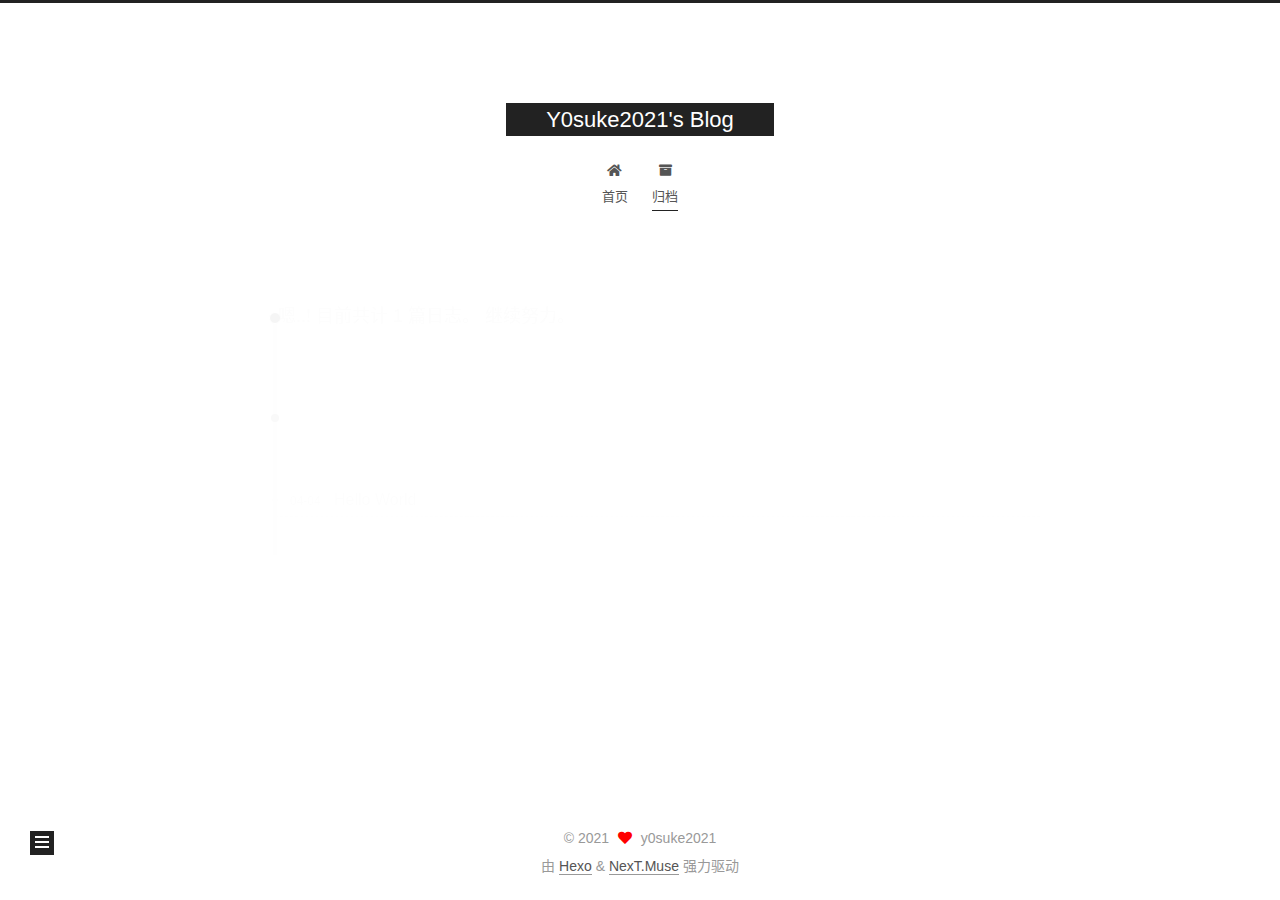
==== archives/2021/index.html @ 63772a24 "Site updated: 2021-04-04 18:44:13" ====
<!DOCTYPE html>
<html lang="zh-CN">
<head>
  <meta charset="UTF-8">
<meta name="viewport" content="width=device-width, initial-scale=1, maximum-scale=2">
<meta name="theme-color" content="#222">
<meta name="generator" content="Hexo 5.4.0">
  <link rel="apple-touch-icon" sizes="180x180" href="/images/apple-touch-icon-next.png">
  <link rel="icon" type="image/png" sizes="32x32" href="/images/favicon-32x32-next.png">
  <link rel="icon" type="image/png" sizes="16x16" href="/images/favicon-16x16-next.png">
  <link rel="mask-icon" href="/images/logo.svg" color="#222">

<link rel="stylesheet" href="/css/main.css">


<link rel="stylesheet" href="/lib/font-awesome/css/all.min.css">

<script id="hexo-configurations">
    var NexT = window.NexT || {};
    var CONFIG = {"hostname":"example.com","root":"/","scheme":"Muse","version":"7.8.0","exturl":false,"sidebar":{"position":"left","display":"post","padding":18,"offset":12,"onmobile":false},"copycode":{"enable":false,"show_result":false,"style":null},"back2top":{"enable":true,"sidebar":false,"scrollpercent":false},"bookmark":{"enable":false,"color":"#222","save":"auto"},"fancybox":false,"mediumzoom":false,"lazyload":false,"pangu":false,"comments":{"style":"tabs","active":null,"storage":true,"lazyload":false,"nav":null},"algolia":{"hits":{"per_page":10},"labels":{"input_placeholder":"Search for Posts","hits_empty":"We didn't find any results for the search: ${query}","hits_stats":"${hits} results found in ${time} ms"}},"localsearch":{"enable":false,"trigger":"auto","top_n_per_article":1,"unescape":false,"preload":false},"motion":{"enable":true,"async":false,"transition":{"post_block":"fadeIn","post_header":"slideDownIn","post_body":"slideDownIn","coll_header":"slideLeftIn","sidebar":"slideUpIn"}}};
  </script>

  <meta property="og:type" content="website">
<meta property="og:title" content="Y0suke2021&#39;s Blog">
<meta property="og:url" content="http://example.com/archives/2021/index.html">
<meta property="og:site_name" content="Y0suke2021&#39;s Blog">
<meta property="og:locale" content="zh_CN">
<meta property="article:author" content="y0suke2021">
<meta name="twitter:card" content="summary">

<link rel="canonical" href="http://example.com/archives/2021/">


<script id="page-configurations">
  // https://hexo.io/docs/variables.html
  CONFIG.page = {
    sidebar: "",
    isHome : false,
    isPost : false,
    lang   : 'zh-CN'
  };
</script>

  <title>归档 | Y0suke2021's Blog</title>
  






  <noscript>
  <style>
  .use-motion .brand,
  .use-motion .menu-item,
  .sidebar-inner,
  .use-motion .post-block,
  .use-motion .pagination,
  .use-motion .comments,
  .use-motion .post-header,
  .use-motion .post-body,
  .use-motion .collection-header { opacity: initial; }

  .use-motion .site-title,
  .use-motion .site-subtitle {
    opacity: initial;
    top: initial;
  }

  .use-motion .logo-line-before i { left: initial; }
  .use-motion .logo-line-after i { right: initial; }
  </style>
</noscript>

</head>

<body itemscope itemtype="http://schema.org/WebPage">
  <div class="container use-motion">
    <div class="headband"></div>

    <header class="header" itemscope itemtype="http://schema.org/WPHeader">
      <div class="header-inner"><div class="site-brand-container">
  <div class="site-nav-toggle">
    <div class="toggle" aria-label="切换导航栏">
      <span class="toggle-line toggle-line-first"></span>
      <span class="toggle-line toggle-line-middle"></span>
      <span class="toggle-line toggle-line-last"></span>
    </div>
  </div>

  <div class="site-meta">

    <a href="/" class="brand" rel="start">
      <span class="logo-line-before"><i></i></span>
      <h1 class="site-title">Y0suke2021's Blog</h1>
      <span class="logo-line-after"><i></i></span>
    </a>
  </div>

  <div class="site-nav-right">
    <div class="toggle popup-trigger">
    </div>
  </div>
</div>




<nav class="site-nav">
  <ul id="menu" class="main-menu menu">
        <li class="menu-item menu-item-home">

    <a href="/" rel="section"><i class="fa fa-home fa-fw"></i>首页</a>

  </li>
        <li class="menu-item menu-item-archives">

    <a href="/archives/" rel="section"><i class="fa fa-archive fa-fw"></i>归档</a>

  </li>
  </ul>
</nav>




</div>
    </header>

    
  <div class="back-to-top">
    <i class="fa fa-arrow-up"></i>
    <span>0%</span>
  </div>


    <main class="main">
      <div class="main-inner">
        <div class="content-wrap">
          

          <div class="content archive">
            

  
  
  
  <div class="post-block">
    <div class="posts-collapse">
      <div class="collection-title">
        <span class="collection-header">嗯..! 目前共计 1 篇日志。 继续努力。</span>
      </div>

      
    <div class="collection-year">
      <span class="collection-header">2021</span>
    </div>

  <article itemscope itemtype="http://schema.org/Article">
    <header class="post-header">

      <div class="post-meta">
        <time itemprop="dateCreated"
              datetime="2021-04-04T18:39:15+08:00"
              content="2021-04-04">
          04-04
        </time>
      </div>

      <div class="post-title">
          <a class="post-title-link" href="/2021/04/04/hello-world/" itemprop="url">
            <span itemprop="name">Hello World</span>
          </a>
      </div>

    </header>
  </article>


    </div>
  </div>
  
  
  

  



          </div>
          

<script>
  window.addEventListener('tabs:register', () => {
    let { activeClass } = CONFIG.comments;
    if (CONFIG.comments.storage) {
      activeClass = localStorage.getItem('comments_active') || activeClass;
    }
    if (activeClass) {
      let activeTab = document.querySelector(`a[href="#comment-${activeClass}"]`);
      if (activeTab) {
        activeTab.click();
      }
    }
  });
  if (CONFIG.comments.storage) {
    window.addEventListener('tabs:click', event => {
      if (!event.target.matches('.tabs-comment .tab-content .tab-pane')) return;
      let commentClass = event.target.classList[1];
      localStorage.setItem('comments_active', commentClass);
    });
  }
</script>

        </div>
          
  
  <div class="toggle sidebar-toggle">
    <span class="toggle-line toggle-line-first"></span>
    <span class="toggle-line toggle-line-middle"></span>
    <span class="toggle-line toggle-line-last"></span>
  </div>

  <aside class="sidebar">
    <div class="sidebar-inner">

      <ul class="sidebar-nav motion-element">
        <li class="sidebar-nav-toc">
          文章目录
        </li>
        <li class="sidebar-nav-overview">
          站点概览
        </li>
      </ul>

      <!--noindex-->
      <div class="post-toc-wrap sidebar-panel">
      </div>
      <!--/noindex-->

      <div class="site-overview-wrap sidebar-panel">
        <div class="site-author motion-element" itemprop="author" itemscope itemtype="http://schema.org/Person">
  <p class="site-author-name" itemprop="name">y0suke2021</p>
  <div class="site-description" itemprop="description"></div>
</div>
<div class="site-state-wrap motion-element">
  <nav class="site-state">
      <div class="site-state-item site-state-posts">
          <a href="/archives/">
        
          <span class="site-state-item-count">1</span>
          <span class="site-state-item-name">日志</span>
        </a>
      </div>
  </nav>
</div>



      </div>

    </div>
  </aside>
  <div id="sidebar-dimmer"></div>


      </div>
    </main>

    <footer class="footer">
      <div class="footer-inner">
        

        

<div class="copyright">
  
  &copy; 
  <span itemprop="copyrightYear">2021</span>
  <span class="with-love">
    <i class="fa fa-heart"></i>
  </span>
  <span class="author" itemprop="copyrightHolder">y0suke2021</span>
</div>
  <div class="powered-by">由 <a href="https://hexo.io/" class="theme-link" rel="noopener" target="_blank">Hexo</a> & <a href="https://muse.theme-next.org/" class="theme-link" rel="noopener" target="_blank">NexT.Muse</a> 强力驱动
  </div>

        








      </div>
    </footer>
  </div>

  
  <script src="/lib/anime.min.js"></script>
  <script src="/lib/velocity/velocity.min.js"></script>
  <script src="/lib/velocity/velocity.ui.min.js"></script>

<script src="/js/utils.js"></script>

<script src="/js/motion.js"></script>


<script src="/js/schemes/muse.js"></script>


<script src="/js/next-boot.js"></script>




  















  

  

</body>
</html>
---- css/main.css ----
:root {
  --body-bg-color: #fff;
  --content-bg-color: #fff;
  --card-bg-color: #f5f5f5;
  --text-color: #555;
  --blockquote-color: #666;
  --link-color: #555;
  --link-hover-color: #222;
  --brand-color: #fff;
  --brand-hover-color: #fff;
  --table-row-odd-bg-color: #f9f9f9;
  --table-row-hover-bg-color: #f5f5f5;
  --menu-item-bg-color: #f5f5f5;
  --btn-default-bg: #222;
  --btn-default-color: #fff;
  --btn-default-border-color: #222;
  --btn-default-hover-bg: #fff;
  --btn-default-hover-color: #222;
  --btn-default-hover-border-color: #222;
}
html {
  line-height: 1.15; /* 1 */
  -webkit-text-size-adjust: 100%; /* 2 */
}
body {
  margin: 0;
}
main {
  display: block;
}
h1 {
  font-size: 2em;
  margin: 0.67em 0;
}
hr {
  box-sizing: content-box; /* 1 */
  height: 0; /* 1 */
  overflow: visible; /* 2 */
}
pre {
  font-family: monospace, monospace; /* 1 */
  font-size: 1em; /* 2 */
}
a {
  background: transparent;
}
abbr[title] {
  border-bottom: none; /* 1 */
  text-decoration: underline; /* 2 */
  text-decoration: underline dotted; /* 2 */
}
b,
strong {
  font-weight: bolder;
}
code,
kbd,
samp {
  font-family: monospace, monospace; /* 1 */
  font-size: 1em; /* 2 */
}
small {
  font-size: 80%;
}
sub,
sup {
  font-size: 75%;
  line-height: 0;
  position: relative;
  vertical-align: baseline;
}
sub {
  bottom: -0.25em;
}
sup {
  top: -0.5em;
}
img {
  border-style: none;
}
button,
input,
optgroup,
select,
textarea {
  font-family: inherit; /* 1 */
  font-size: 100%; /* 1 */
  line-height: 1.15; /* 1 */
  margin: 0; /* 2 */
}
button,
input {
/* 1 */
  overflow: visible;
}
button,
select {
/* 1 */
  text-transform: none;
}
button,
[type='button'],
[type='reset'],
[type='submit'] {
  -webkit-appearance: button;
}
button::-moz-focus-inner,
[type='button']::-moz-focus-inner,
[type='reset']::-moz-focus-inner,
[type='submit']::-moz-focus-inner {
  border-style: none;
  padding: 0;
}
button:-moz-focusring,
[type='button']:-moz-focusring,
[type='reset']:-moz-focusring,
[type='submit']:-moz-focusring {
  outline: 1px dotted ButtonText;
}
fieldset {
  padding: 0.35em 0.75em 0.625em;
}
legend {
  box-sizing: border-box; /* 1 */
  color: inherit; /* 2 */
  display: table; /* 1 */
  max-width: 100%; /* 1 */
  padding: 0; /* 3 */
  white-space: normal; /* 1 */
}
progress {
  vertical-align: baseline;
}
textarea {
  overflow: auto;
}
[type='checkbox'],
[type='radio'] {
  box-sizing: border-box; /* 1 */
  padding: 0; /* 2 */
}
[type='number']::-webkit-inner-spin-button,
[type='number']::-webkit-outer-spin-button {
  height: auto;
}
[type='search'] {
  outline-offset: -2px; /* 2 */
  -webkit-appearance: textfield; /* 1 */
}
[type='search']::-webkit-search-decoration {
  -webkit-appearance: none;
}
::-webkit-file-upload-button {
  font: inherit; /* 2 */
  -webkit-appearance: button; /* 1 */
}
details {
  display: block;
}
summary {
  display: list-item;
}
template {
  display: none;
}
[hidden] {
  display: none;
}
::selection {
  background: #262a30;
  color: #eee;
}
html,
body {
  height: 100%;
}
body {
  background: var(--body-bg-color);
  color: var(--text-color);
  font-family: 'Lato', "PingFang SC", "Microsoft YaHei", sans-serif;
  font-size: 1em;
  line-height: 2;
}
@media (max-width: 991px) {
  body {
    padding-left: 0 !important;
    padding-right: 0 !important;
  }
}
h1,
h2,
h3,
h4,
h5,
h6 {
  font-family: 'Lato', "PingFang SC", "Microsoft YaHei", sans-serif;
  font-weight: bold;
  line-height: 1.5;
  margin: 20px 0 15px;
}
h1 {
  font-size: 1.5em;
}
h2 {
  font-size: 1.375em;
}
h3 {
  font-size: 1.25em;
}
h4 {
  font-size: 1.125em;
}
h5 {
  font-size: 1em;
}
h6 {
  font-size: 0.875em;
}
p {
  margin: 0 0 20px 0;
}
a,
span.exturl {
  border-bottom: 1px solid #999;
  color: var(--link-color);
  outline: 0;
  text-decoration: none;
  overflow-wrap: break-word;
  word-wrap: break-word;
  cursor: pointer;
}
a:hover,
span.exturl:hover {
  border-bottom-color: var(--link-hover-color);
  color: var(--link-hover-color);
}
iframe,
img,
video {
  display: block;
  margin-left: auto;
  margin-right: auto;
  max-width: 100%;
}
hr {
  background-image: repeating-linear-gradient(-45deg, #ddd, #ddd 4px, transparent 4px, transparent 8px);
  border: 0;
  height: 3px;
  margin: 40px 0;
}
blockquote {
  border-left: 4px solid #ddd;
  color: var(--blockquote-color);
  margin: 0;
  padding: 0 15px;
}
blockquote cite::before {
  content: '-';
  padding: 0 5px;
}
dt {
  font-weight: bold;
}
dd {
  margin: 0;
  padding: 0;
}
kbd {
  background-color: #f5f5f5;
  background-image: linear-gradient(#eee, #fff, #eee);
  border: 1px solid #ccc;
  border-radius: 0.2em;
  box-shadow: 0.1em 0.1em 0.2em rgba(0,0,0,0.1);
  color: #555;
  font-family: inherit;
  padding: 0.1em 0.3em;
  white-space: nowrap;
}
.table-container {
  overflow: auto;
}
table {
  border-collapse: collapse;
  border-spacing: 0;
  font-size: 0.875em;
  margin: 0 0 20px 0;
  width: 100%;
}
tbody tr:nth-of-type(odd) {
  background: var(--table-row-odd-bg-color);
}
tbody tr:hover {
  background: var(--table-row-hover-bg-color);
}
caption,
th,
td {
  font-weight: normal;
  padding: 8px;
  vertical-align: middle;
}
th,
td {
  border: 1px solid #ddd;
  border-bottom: 3px solid #ddd;
}
th {
  font-weight: 700;
  padding-bottom: 10px;
}
td {
  border-bottom-width: 1px;
}
.btn {
  background: var(--btn-default-bg);
  border: 2px solid var(--btn-default-border-color);
  border-radius: 0;
  color: var(--btn-default-color);
  display: inline-block;
  font-size: 0.875em;
  line-height: 2;
  padding: 0 20px;
  text-decoration: none;
  transition-property: background-color;
  transition-delay: 0s;
  transition-duration: 0.2s;
  transition-timing-function: ease-in-out;
}
.btn:hover {
  background: var(--btn-default-hover-bg);
  border-color: var(--btn-default-hover-border-color);
  color: var(--btn-default-hover-color);
}
.btn + .btn {
  margin: 0 0 8px 8px;
}
.btn .fa-fw {
  text-align: left;
  width: 1.285714285714286em;
}
.toggle {
  line-height: 0;
}
.toggle .toggle-line {
  background: #fff;
  display: inline-block;
  height: 2px;
  left: 0;
  position: relative;
  top: 0;
  transition: all 0.4s;
  vertical-align: top;
  width: 100%;
}
.toggle .toggle-line:not(:first-child) {
  margin-top: 3px;
}
.toggle.toggle-arrow .toggle-line-first {
  left: 50%;
  top: 2px;
  transform: rotate(45deg);
  width: 50%;
}
.toggle.toggle-arrow .toggle-line-middle {
  left: 2px;
  width: 90%;
}
.toggle.toggle-arrow .toggle-line-last {
  left: 50%;
  top: -2px;
  transform: rotate(-45deg);
  width: 50%;
}
.toggle.toggle-close .toggle-line-first {
  transform: rotate(-45deg);
  top: 5px;
}
.toggle.toggle-close .toggle-line-middle {
  opacity: 0;
}
.toggle.toggle-close .toggle-line-last {
  transform: rotate(45deg);
  top: -5px;
}
.highlight,
pre {
  background: #f7f7f7;
  color: #4d4d4c;
  line-height: 1.6;
  margin: 0 auto 20px;
}
pre,
code {
  font-family: consolas, Menlo, monospace, "PingFang SC", "Microsoft YaHei";
}
code {
  background: #eee;
  border-radius: 3px;
  color: #555;
  padding: 2px 4px;
  overflow-wrap: break-word;
  word-wrap: break-word;
}
.highlight *::selection {
  background: #d6d6d6;
}
.highlight pre {
  border: 0;
  margin: 0;
  padding: 10px 0;
}
.highlight table {
  border: 0;
  margin: 0;
  width: auto;
}
.highlight td {
  border: 0;
  padding: 0;
}
.highlight figcaption {
  background: #eff2f3;
  color: #4d4d4c;
  display: flex;
  font-size: 0.875em;
  justify-content: space-between;
  line-height: 1.2;
  padding: 0.5em;
}
.highlight figcaption a {
  color: #4d4d4c;
}
.highlight figcaption a:hover {
  border-bottom-color: #4d4d4c;
}
.highlight .gutter {
  -moz-user-select: none;
  -ms-user-select: none;
  -webkit-user-select: none;
  user-select: none;
}
.highlight .gutter pre {
  background: #eff2f3;
  color: #869194;
  padding-left: 10px;
  padding-right: 10px;
  text-align: right;
}
.highlight .code pre {
  background: #f7f7f7;
  padding-left: 10px;
  width: 100%;
}
.gist table {
  width: auto;
}
.gist table td {
  border: 0;
}
pre {
  overflow: auto;
  padding: 10px;
}
pre code {
  background: none;
  color: #4d4d4c;
  font-size: 0.875em;
  padding: 0;
  text-shadow: none;
}
pre .deletion {
  background: #fdd;
}
pre .addition {
  background: #dfd;
}
pre .meta {
  color: #eab700;
  -moz-user-select: none;
  -ms-user-select: none;
  -webkit-user-select: none;
  user-select: none;
}
pre .comment {
  color: #8e908c;
}
pre .variable,
pre .attribute,
pre .tag,
pre .name,
pre .regexp,
pre .ruby .constant,
pre .xml .tag .title,
pre .xml .pi,
pre .xml .doctype,
pre .html .doctype,
pre .css .id,
pre .css .class,
pre .css .pseudo {
  color: #c82829;
}
pre .number,
pre .preprocessor,
pre .built_in,
pre .builtin-name,
pre .literal,
pre .params,
pre .constant,
pre .command {
  color: #f5871f;
}
pre .ruby .class .title,
pre .css .rules .attribute,
pre .string,
pre .symbol,
pre .value,
pre .inheritance,
pre .header,
pre .ruby .symbol,
pre .xml .cdata,
pre .special,
pre .formula {
  color: #718c00;
}
pre .title,
pre .css .hexcolor {
  color: #3e999f;
}
pre .function,
pre .python .decorator,
pre .python .title,
pre .ruby .function .title,
pre .ruby .title .keyword,
pre .perl .sub,
pre .javascript .title,
pre .coffeescript .title {
  color: #4271ae;
}
pre .keyword,
pre .javascript .function {
  color: #8959a8;
}
.blockquote-center {
  border-left: none;
  margin: 40px 0;
  padding: 0;
  position: relative;
  text-align: center;
}
.blockquote-center .fa {
  display: block;
  opacity: 0.6;
  position: absolute;
  width: 100%;
}
.blockquote-center .fa-quote-left {
  border-top: 1px solid #ccc;
  text-align: left;
  top: -20px;
}
.blockquote-center .fa-quote-right {
  border-bottom: 1px solid #ccc;
  text-align: right;
  bottom: -20px;
}
.blockquote-center p,
.blockquote-center div {
  text-align: center;
}
.post-body .group-picture img {
  margin: 0 auto;
  padding: 0 3px;
}
.group-picture-row {
  margin-bottom: 6px;
  overflow: hidden;
}
.group-picture-column {
  float: left;
  margin-bottom: 10px;
}
.post-body .label {
  color: #555;
  display: inline;
  padding: 0 2px;
}
.post-body .label.default {
  background: #f0f0f0;
}
.post-body .label.primary {
  background: #efe6f7;
}
.post-body .label.info {
  background: #e5f2f8;
}
.post-body .label.success {
  background: #e7f4e9;
}
.post-body .label.warning {
  background: #fcf6e1;
}
.post-body .label.danger {
  background: #fae8eb;
}
.post-body .tabs {
  margin-bottom: 20px;
}
.post-body .tabs,
.tabs-comment {
  display: block;
  padding-top: 10px;
  position: relative;
}
.post-body .tabs ul.nav-tabs,
.tabs-comment ul.nav-tabs {
  display: flex;
  flex-wrap: wrap;
  margin: 0;
  margin-bottom: -1px;
  padding: 0;
}
@media (max-width: 413px) {
  .post-body .tabs ul.nav-tabs,
  .tabs-comment ul.nav-tabs {
    display: block;
    margin-bottom: 5px;
  }
}
.post-body .tabs ul.nav-tabs li.tab,
.tabs-comment ul.nav-tabs li.tab {
  border-bottom: 1px solid #ddd;
  border-left: 1px solid transparent;
  border-right: 1px solid transparent;
  border-top: 3px solid transparent;
  flex-grow: 1;
  list-style-type: none;
  border-radius: 0 0 0 0;
}
@media (max-width: 413px) {
  .post-body .tabs ul.nav-tabs li.tab,
  .tabs-comment ul.nav-tabs li.tab {
    border-bottom: 1px solid transparent;
    border-left: 3px solid transparent;
    border-right: 1px solid transparent;
    border-top: 1px solid transparent;
  }
}
@media (max-width: 413px) {
  .post-body .tabs ul.nav-tabs li.tab,
  .tabs-comment ul.nav-tabs li.tab {
    border-radius: 0;
  }
}
.post-body .tabs ul.nav-tabs li.tab a,
.tabs-comment ul.nav-tabs li.tab a {
  border-bottom: initial;
  display: block;
  line-height: 1.8;
  outline: 0;
  padding: 0.25em 0.75em;
  text-align: center;
  transition-delay: 0s;
  transition-duration: 0.2s;
  transition-timing-function: ease-out;
}
.post-body .tabs ul.nav-tabs li.tab a i,
.tabs-comment ul.nav-tabs li.tab a i {
  width: 1.285714285714286em;
}
.post-body .tabs ul.nav-tabs li.tab.active,
.tabs-comment ul.nav-tabs li.tab.active {
  border-bottom: 1px solid transparent;
  border-left: 1px solid #ddd;
  border-right: 1px solid #ddd;
  border-top: 3px solid #fc6423;
}
@media (max-width: 413px) {
  .post-body .tabs ul.nav-tabs li.tab.active,
  .tabs-comment ul.nav-tabs li.tab.active {
    border-bottom: 1px solid #ddd;
    border-left: 3px solid #fc6423;
    border-right: 1px solid #ddd;
    border-top: 1px solid #ddd;
  }
}
.post-body .tabs ul.nav-tabs li.tab.active a,
.tabs-comment ul.nav-tabs li.tab.active a {
  color: var(--link-color);
  cursor: default;
}
.post-body .tabs .tab-content .tab-pane,
.tabs-comment .tab-content .tab-pane {
  border: 1px solid #ddd;
  border-top: 0;
  padding: 20px 20px 0 20px;
  border-radius: 0;
}
.post-body .tabs .tab-content .tab-pane:not(.active),
.tabs-comment .tab-content .tab-pane:not(.active) {
  display: none;
}
.post-body .tabs .tab-content .tab-pane.active,
.tabs-comment .tab-content .tab-pane.active {
  display: block;
}
.post-body .tabs .tab-content .tab-pane.active:nth-of-type(1),
.tabs-comment .tab-content .tab-pane.active:nth-of-type(1) {
  border-radius: 0 0 0 0;
}
@media (max-width: 413px) {
  .post-body .tabs .tab-content .tab-pane.active:nth-of-type(1),
  .tabs-comment .tab-content .tab-pane.active:nth-of-type(1) {
    border-radius: 0;
  }
}
.post-body .note {
  border-radius: 3px;
  margin-bottom: 20px;
  padding: 1em;
  position: relative;
  border: 1px solid #eee;
  border-left-width: 5px;
}
.post-body .note h2,
.post-body .note h3,
.post-body .note h4,
.post-body .note h5,
.post-body .note h6 {
  margin-top: 0;
  border-bottom: initial;
  margin-bottom: 0;
  padding-top: 0;
}
.post-body .note p:first-child,
.post-body .note ul:first-child,
.post-body .note ol:first-child,
.post-body .note table:first-child,
.post-body .note pre:first-child,
.post-body .note blockquote:first-child,
.post-body .note img:first-child {
  margin-top: 0;
}
.post-body .note p:last-child,
.post-body .note ul:last-child,
.post-body .note ol:last-child,
.post-body .note table:last-child,
.post-body .note pre:last-child,
.post-body .note blockquote:last-child,
.post-body .note img:last-child {
  margin-bottom: 0;
}
.post-body .note.default {
  border-left-color: #777;
}
.post-body .note.default h2,
.post-body .note.default h3,
.post-body .note.default h4,
.post-body .note.default h5,
.post-body .note.default h6 {
  color: #777;
}
.post-body .note.primary {
  border-left-color: #6f42c1;
}
.post-body .note.primary h2,
.post-body .note.primary h3,
.post-body .note.primary h4,
.post-body .note.primary h5,
.post-body .note.primary h6 {
  color: #6f42c1;
}
.post-body .note.info {
  border-left-color: #428bca;
}
.post-body .note.info h2,
.post-body .note.info h3,
.post-body .note.info h4,
.post-body .note.info h5,
.post-body .note.info h6 {
  color: #428bca;
}
.post-body .note.success {
  border-left-color: #5cb85c;
}
.post-body .note.success h2,
.post-body .note.success h3,
.post-body .note.success h4,
.post-body .note.success h5,
.post-body .note.success h6 {
  color: #5cb85c;
}
.post-body .note.warning {
  border-left-color: #f0ad4e;
}
.post-body .note.warning h2,
.post-body .note.warning h3,
.post-body .note.warning h4,
.post-body .note.warning h5,
.post-body .note.warning h6 {
  color: #f0ad4e;
}
.post-body .note.danger {
  border-left-color: #d9534f;
}
.post-body .note.danger h2,
.post-body .note.danger h3,
.post-body .note.danger h4,
.post-body .note.danger h5,
.post-body .note.danger h6 {
  color: #d9534f;
}
.pagination .prev,
.pagination .next,
.pagination .page-number,
.pagination .space {
  display: inline-block;
  margin: 0 10px;
  padding: 0 11px;
  position: relative;
  top: -1px;
}
@media (max-width: 767px) {
  .pagination .prev,
  .pagination .next,
  .pagination .page-number,
  .pagination .space {
    margin: 0 5px;
  }
}
.pagination {
  border-top: 1px solid #eee;
  margin: 120px 0 0;
  text-align: center;
}
.pagination .prev,
.pagination .next,
.pagination .page-number {
  border-bottom: 0;
  border-top: 1px solid #eee;
  transition-property: border-color;
  transition-delay: 0s;
  transition-duration: 0.2s;
  transition-timing-function: ease-in-out;
}
.pagination .prev:hover,
.pagination .next:hover,
.pagination .page-number:hover {
  border-top-color: #222;
}
.pagination .space {
  margin: 0;
  padding: 0;
}
.pagination .prev {
  margin-left: 0;
}
.pagination .next {
  margin-right: 0;
}
.pagination .page-number.current {
  background: #ccc;
  border-top-color: #ccc;
  color: #fff;
}
@media (max-width: 767px) {
  .pagination {
    border-top: none;
  }
  .pagination .prev,
  .pagination .next,
  .pagination .page-number {
    border-bottom: 1px solid #eee;
    border-top: 0;
    margin-bottom: 10px;
    padding: 0 10px;
  }
  .pagination .prev:hover,
  .pagination .next:hover,
  .pagination .page-number:hover {
    border-bottom-color: #222;
  }
}
.comments {
  margin-top: 60px;
  overflow: hidden;
}
.comment-button-group {
  display: flex;
  flex-wrap: wrap-reverse;
  justify-content: center;
  margin: 1em 0;
}
.comment-button-group .comment-button {
  margin: 0.1em 0.2em;
}
.comment-button-group .comment-button.active {
  background: var(--btn-default-hover-bg);
  border-color: var(--btn-default-hover-border-color);
  color: var(--btn-default-hover-color);
}
.comment-position {
  display: none;
}
.comment-position.active {
  display: block;
}
.tabs-comment {
  background: var(--content-bg-color);
  margin-top: 4em;
  padding-top: 0;
}
.tabs-comment .comments {
  border: 0;
  box-shadow: none;
  margin-top: 0;
  padding-top: 0;
}
.container {
  min-height: 100%;
  position: relative;
}
.main-inner {
  margin: 0 auto;
  width: 700px;
}
@media (min-width: 1200px) {
  .main-inner {
    width: 800px;
  }
}
@media (min-width: 1600px) {
  .main-inner {
    width: 900px;
  }
}
@media (max-width: 767px) {
  .content-wrap {
    padding: 0 20px;
  }
}
.header {
  background: transparent;
}
.header-inner {
  margin: 0 auto;
  width: 700px;
}
@media (min-width: 1200px) {
  .header-inner {
    width: 800px;
  }
}
@media (min-width: 1600px) {
  .header-inner {
    width: 900px;
  }
}
.site-brand-container {
  display: flex;
  flex-shrink: 0;
  padding: 0 10px;
}
.headband {
  background: #222;
  height: 3px;
}
.site-meta {
  flex-grow: 1;
  text-align: center;
}
@media (max-width: 767px) {
  .site-meta {
    text-align: center;
  }
}
.brand {
  border-bottom: none;
  color: var(--brand-color);
  display: inline-block;
  line-height: 1.375em;
  padding: 0 40px;
  position: relative;
}
.brand:hover {
  color: var(--brand-hover-color);
}
.site-title {
  font-family: 'Lato', "PingFang SC", "Microsoft YaHei", sans-serif;
  font-size: 1.375em;
  font-weight: normal;
  margin: 0;
}
.site-subtitle {
  color: #999;
  font-size: 0.8125em;
  margin: 10px 0;
}
.use-motion .brand {
  opacity: 0;
}
.use-motion .site-title,
.use-motion .site-subtitle,
.use-motion .custom-logo-image {
  opacity: 0;
  position: relative;
  top: -10px;
}
.site-nav-toggle,
.site-nav-right {
  display: none;
}
@media (max-width: 767px) {
  .site-nav-toggle,
  .site-nav-right {
    display: flex;
    flex-direction: column;
    justify-content: center;
  }
}
.site-nav-toggle .toggle,
.site-nav-right .toggle {
  color: var(--text-color);
  padding: 10px;
  width: 22px;
}
.site-nav-toggle .toggle .toggle-line,
.site-nav-right .toggle .toggle-line {
  background: var(--text-color);
  border-radius: 1px;
}
.site-nav {
  display: block;
}
@media (max-width: 767px) {
  .site-nav {
    clear: both;
    display: none;
  }
}
.site-nav.site-nav-on {
  display: block;
}
.menu {
  margin-top: 20px;
  padding-left: 0;
  text-align: center;
}
.menu-item {
  display: inline-block;
  list-style: none;
  margin: 0 10px;
}
@media (max-width: 767px) {
  .menu-item {
    display: block;
    margin-top: 10px;
  }
  .menu-item.menu-item-search {
    display: none;
  }
}
.menu-item a,
.menu-item span.exturl {
  border-bottom: 0;
  display: block;
  font-size: 0.8125em;
  transition-property: border-color;
  transition-delay: 0s;
  transition-duration: 0.2s;
  transition-timing-function: ease-in-out;
}
@media (hover: none) {
  .menu-item a:hover,
  .menu-item span.exturl:hover {
    border-bottom-color: transparent !important;
  }
}
.menu-item .fa,
.menu-item .fab,
.menu-item .far,
.menu-item .fas {
  margin-right: 8px;
}
.menu-item .badge {
  display: inline-block;
  font-weight: bold;
  line-height: 1;
  margin-left: 0.35em;
  margin-top: 0.35em;
  text-align: center;
  white-space: nowrap;
}
@media (max-width: 767px) {
  .menu-item .badge {
    float: right;
    margin-left: 0;
  }
}
.menu-item-active a,
.menu .menu-item a:hover,
.menu .menu-item span.exturl:hover {
  background: var(--menu-item-bg-color);
}
.use-motion .menu-item {
  opacity: 0;
}
.sidebar {
  background: #222;
  bottom: 0;
  box-shadow: inset 0 2px 6px #000;
  position: fixed;
  top: 0;
}
@media (max-width: 991px) {
  .sidebar {
    display: none;
  }
}
.sidebar-inner {
  color: #999;
  padding: 18px 10px;
  text-align: center;
}
.cc-license {
  margin-top: 10px;
  text-align: center;
}
.cc-license .cc-opacity {
  border-bottom: none;
  opacity: 0.7;
}
.cc-license .cc-opacity:hover {
  opacity: 0.9;
}
.cc-license img {
  display: inline-block;
}
.site-author-image {
  border: 2px solid #333;
  display: block;
  margin: 0 auto;
  max-width: 96px;
  padding: 2px;
}
.site-author-name {
  color: #f5f5f5;
  font-weight: normal;
  margin: 5px 0 0;
  text-align: center;
}
.site-description {
  color: #999;
  font-size: 1em;
  margin-top: 5px;
  text-align: center;
}
.links-of-author {
  margin-top: 15px;
}
.links-of-author a,
.links-of-author span.exturl {
  border-bottom-color: #555;
  display: inline-block;
  font-size: 0.8125em;
  margin-bottom: 10px;
  margin-right: 10px;
  vertical-align: middle;
}
.links-of-author a::before,
.links-of-author span.exturl::before {
  background: #fff06f;
  border-radius: 50%;
  content: ' ';
  display: inline-block;
  height: 4px;
  margin-right: 3px;
  vertical-align: middle;
  width: 4px;
}
.sidebar-button {
  margin-top: 15px;
}
.sidebar-button a {
  border: 1px solid #fc6423;
  border-radius: 4px;
  color: #fc6423;
  display: inline-block;
  padding: 0 15px;
}
.sidebar-button a .fa,
.sidebar-button a .fab,
.sidebar-button a .far,
.sidebar-button a .fas {
  margin-right: 5px;
}
.sidebar-button a:hover {
  background: #fc6423;
  border: 1px solid #fc6423;
  color: #fff;
}
.sidebar-button a:hover .fa,
.sidebar-button a:hover .fab,
.sidebar-button a:hover .far,
.sidebar-button a:hover .fas {
  color: #fff;
}
.links-of-blogroll {
  font-size: 0.8125em;
  margin-top: 10px;
}
.links-of-blogroll-title {
  font-size: 0.875em;
  font-weight: 600;
  margin-top: 0;
}
.links-of-blogroll-list {
  list-style: none;
  margin: 0;
  padding: 0;
}
#sidebar-dimmer {
  display: none;
}
@media (max-width: 767px) {
  #sidebar-dimmer {
    background: #000;
    display: block;
    height: 100%;
    left: 100%;
    opacity: 0;
    position: fixed;
    top: 0;
    width: 100%;
    z-index: 1100;
  }
  .sidebar-active + #sidebar-dimmer {
    opacity: 0.7;
    transform: translateX(-100%);
    transition: opacity 0.5s;
  }
}
.sidebar-nav {
  margin: 0;
  padding-bottom: 20px;
  padding-left: 0;
}
.sidebar-nav li {
  border-bottom: 1px solid transparent;
  color: #666;
  cursor: pointer;
  display: inline-block;
  font-size: 0.875em;
}
.sidebar-nav li.sidebar-nav-overview {
  margin-left: 10px;
}
.sidebar-nav li:hover {
  color: #f5f5f5;
}
.sidebar-nav .sidebar-nav-active {
  border-bottom-color: #87daff;
  color: #87daff;
}
.sidebar-nav .sidebar-nav-active:hover {
  color: #87daff;
}
.sidebar-panel {
  display: none;
  overflow-x: hidden;
  overflow-y: auto;
}
.sidebar-panel-active {
  display: block;
}
.sidebar-toggle {
  background: #222;
  bottom: 45px;
  cursor: pointer;
  height: 14px;
  left: 30px;
  padding: 5px;
  position: fixed;
  width: 14px;
  z-index: 1300;
}
@media (max-width: 991px) {
  .sidebar-toggle {
    left: 20px;
    opacity: 0.8;
    display: none;
  }
}
.sidebar-toggle:hover .toggle-line {
  background: #87daff;
}
.post-toc {
  font-size: 0.875em;
}
.post-toc ol {
  list-style: none;
  margin: 0;
  padding: 0 2px 5px 10px;
  text-align: left;
}
.post-toc ol > ol {
  padding-left: 0;
}
.post-toc ol a {
  transition-property: all;
  transition-delay: 0s;
  transition-duration: 0.2s;
  transition-timing-function: ease-in-out;
}
.post-toc .nav-item {
  line-height: 1.8;
  overflow: hidden;
  text-overflow: ellipsis;
  white-space: nowrap;
}
.post-toc .nav .nav-child {
  display: none;
}
.post-toc .nav .active > .nav-child {
  display: block;
}
.post-toc .nav .active-current > .nav-child {
  display: block;
}
.post-toc .nav .active-current > .nav-child > .nav-item {
  display: block;
}
.post-toc .nav .active > a {
  border-bottom-color: #87daff;
  color: #87daff;
}
.post-toc .nav .active-current > a {
  color: #87daff;
}
.post-toc .nav .active-current > a:hover {
  color: #87daff;
}
.site-state {
  display: flex;
  justify-content: center;
  line-height: 1.4;
  margin-top: 10px;
  overflow: hidden;
  text-align: center;
  white-space: nowrap;
}
.site-state-item {
  padding: 0 15px;
}
.site-state-item:not(:first-child) {
  border-left: 1px solid #333;
}
.site-state-item a {
  border-bottom: none;
}
.site-state-item-count {
  display: block;
  font-size: 1.25em;
  font-weight: 600;
  text-align: center;
}
.site-state-item-name {
  color: inherit;
  font-size: 0.875em;
}
.footer {
  color: #999;
  font-size: 0.875em;
  padding: 20px 0;
}
.footer.footer-fixed {
  bottom: 0;
  left: 0;
  position: absolute;
  right: 0;
}
.footer-inner {
  box-sizing: border-box;
  margin: 0 auto;
  text-align: center;
  width: 700px;
}
@media (min-width: 1200px) {
  .footer-inner {
    width: 800px;
  }
}
@media (min-width: 1600px) {
  .footer-inner {
    width: 900px;
  }
}
.languages {
  display: inline-block;
  font-size: 1.125em;
  position: relative;
}
.languages .lang-select-label span {
  margin: 0 0.5em;
}
.languages .lang-select {
  height: 100%;
  left: 0;
  opacity: 0;
  position: absolute;
  top: 0;
  width: 100%;
}
.with-love {
  color: #ff0000;
  display: inline-block;
  margin: 0 5px;
}
.powered-by,
.theme-info {
  display: inline-block;
}
@-moz-keyframes iconAnimate {
  0%, 100% {
    transform: scale(1);
  }
  10%, 30% {
    transform: scale(0.9);
  }
  20%, 40%, 60%, 80% {
    transform: scale(1.1);
  }
  50%, 70% {
    transform: scale(1.1);
  }
}
@-webkit-keyframes iconAnimate {
  0%, 100% {
    transform: scale(1);
  }
  10%, 30% {
    transform: scale(0.9);
  }
  20%, 40%, 60%, 80% {
    transform: scale(1.1);
  }
  50%, 70% {
    transform: scale(1.1);
  }
}
@-o-keyframes iconAnimate {
  0%, 100% {
    transform: scale(1);
  }
  10%, 30% {
    transform: scale(0.9);
  }
  20%, 40%, 60%, 80% {
    transform: scale(1.1);
  }
  50%, 70% {
    transform: scale(1.1);
  }
}
@keyframes iconAnimate {
  0%, 100% {
    transform: scale(1);
  }
  10%, 30% {
    transform: scale(0.9);
  }
  20%, 40%, 60%, 80% {
    transform: scale(1.1);
  }
  50%, 70% {
    transform: scale(1.1);
  }
}
.back-to-top {
  font-size: 12px;
  text-align: center;
  transition-delay: 0s;
  transition-duration: 0.2s;
  transition-timing-function: ease-in-out;
}
.back-to-top {
  background: #222;
  bottom: -100px;
  box-sizing: border-box;
  color: #fff;
  cursor: pointer;
  left: 30px;
  opacity: 1;
  padding: 0 6px;
  position: fixed;
  transition-property: bottom;
  z-index: 1300;
  width: 24px;
}
.back-to-top span {
  display: none;
}
.back-to-top:hover {
  color: #87daff;
}
.back-to-top.back-to-top-on {
  bottom: 19px;
}
@media (max-width: 991px) {
  .back-to-top {
    left: 20px;
    opacity: 0.8;
  }
}
.post-body {
  font-family: 'Lato', "PingFang SC", "Microsoft YaHei", sans-serif;
  overflow-wrap: break-word;
  word-wrap: break-word;
}
@media (min-width: 1200px) {
  .post-body {
    font-size: 1.125em;
  }
}
.post-body .exturl .fa {
  font-size: 0.875em;
  margin-left: 4px;
}
.post-body .image-caption,
.post-body .figure .caption {
  color: #999;
  font-size: 0.875em;
  font-weight: bold;
  line-height: 1;
  margin: -20px auto 15px;
  text-align: center;
}
.post-sticky-flag {
  display: inline-block;
  transform: rotate(30deg);
}
.post-button {
  margin-top: 40px;
  text-align: center;
}
.use-motion .post-block,
.use-motion .pagination,
.use-motion .comments {
  opacity: 0;
}
.use-motion .post-header {
  opacity: 0;
}
.use-motion .post-body {
  opacity: 0;
}
.use-motion .collection-header {
  opacity: 0;
}
.posts-collapse {
  margin-left: 35px;
  position: relative;
}
@media (max-width: 767px) {
  .posts-collapse {
    margin-left: 0px;
    margin-right: 0px;
  }
}
.posts-collapse .collection-title {
  font-size: 1.125em;
  position: relative;
}
.posts-collapse .collection-title::before {
  background: #999;
  border: 1px solid #fff;
  border-radius: 50%;
  content: ' ';
  height: 10px;
  left: 0;
  margin-left: -6px;
  margin-top: -4px;
  position: absolute;
  top: 50%;
  width: 10px;
}
.posts-collapse .collection-year {
  font-size: 1.5em;
  font-weight: bold;
  margin: 60px 0;
  position: relative;
}
.posts-collapse .collection-year::before {
  background: #bbb;
  border-radius: 50%;
  content: ' ';
  height: 8px;
  left: 0;
  margin-left: -4px;
  margin-top: -4px;
  position: absolute;
  top: 50%;
  width: 8px;
}
.posts-collapse .collection-header {
  display: block;
  margin: 0 0 0 20px;
}
.posts-collapse .collection-header small {
  color: #bbb;
  margin-left: 5px;
}
.posts-collapse .post-header {
  border-bottom: 1px dashed #ccc;
  margin: 30px 0;
  padding-left: 15px;
  position: relative;
  transition-property: border;
  transition-delay: 0s;
  transition-duration: 0.2s;
  transition-timing-function: ease-in-out;
}
.posts-collapse .post-header::before {
  background: #bbb;
  border: 1px solid #fff;
  border-radius: 50%;
  content: ' ';
  height: 6px;
  left: 0;
  margin-left: -4px;
  position: absolute;
  top: 0.75em;
  transition-property: background;
  width: 6px;
  transition-delay: 0s;
  transition-duration: 0.2s;
  transition-timing-function: ease-in-out;
}
.posts-collapse .post-header:hover {
  border-bottom-color: #666;
}
.posts-collapse .post-header:hover::before {
  background: #222;
}
.posts-collapse .post-meta {
  display: inline;
  font-size: 0.75em;
  margin-right: 10px;
}
.posts-collapse .post-title {
  display: inline;
}
.posts-collapse .post-title a,
.posts-collapse .post-title span.exturl {
  border-bottom: none;
  color: var(--link-color);
}
.posts-collapse .post-title .fa-external-link-alt {
  font-size: 0.875em;
  margin-left: 5px;
}
.posts-collapse::before {
  background: #f5f5f5;
  content: ' ';
  height: 100%;
  left: 0;
  margin-left: -2px;
  position: absolute;
  top: 1.25em;
  width: 4px;
}
.post-eof {
  background: #ccc;
  height: 1px;
  margin: 80px auto 60px;
  text-align: center;
  width: 8%;
}
.post-block:last-of-type .post-eof {
  display: none;
}
.content {
  padding-top: 40px;
}
@media (min-width: 992px) {
  .post-body {
    text-align: justify;
  }
}
@media (max-width: 991px) {
  .post-body {
    text-align: justify;
  }
}
.post-body h1,
.post-body h2,
.post-body h3,
.post-body h4,
.post-body h5,
.post-body h6 {
  padding-top: 10px;
}
.post-body h1 .header-anchor,
.post-body h2 .header-anchor,
.post-body h3 .header-anchor,
.post-body h4 .header-anchor,
.post-body h5 .header-anchor,
.post-body h6 .header-anchor {
  border-bottom-style: none;
  color: #ccc;
  float: right;
  margin-left: 10px;
  visibility: hidden;
}
.post-body h1 .header-anchor:hover,
.post-body h2 .header-anchor:hover,
.post-body h3 .header-anchor:hover,
.post-body h4 .header-anchor:hover,
.post-body h5 .header-anchor:hover,
.post-body h6 .header-anchor:hover {
  color: inherit;
}
.post-body h1:hover .header-anchor,
.post-body h2:hover .header-anchor,
.post-body h3:hover .header-anchor,
.post-body h4:hover .header-anchor,
.post-body h5:hover .header-anchor,
.post-body h6:hover .header-anchor {
  visibility: visible;
}
.post-body iframe,
.post-body img,
.post-body video {
  margin-bottom: 20px;
}
.post-body .video-container {
  height: 0;
  margin-bottom: 20px;
  overflow: hidden;
  padding-top: 75%;
  position: relative;
  width: 100%;
}
.post-body .video-container iframe,
.post-body .video-container object,
.post-body .video-container embed {
  height: 100%;
  left: 0;
  margin: 0;
  position: absolute;
  top: 0;
  width: 100%;
}
.post-gallery {
  align-items: center;
  display: grid;
  grid-gap: 10px;
  grid-template-columns: 1fr 1fr 1fr;
  margin-bottom: 20px;
}
@media (max-width: 767px) {
  .post-gallery {
    grid-template-columns: 1fr 1fr;
  }
}
.post-gallery a {
  border: 0;
}
.post-gallery img {
  margin: 0;
}
.posts-expand .post-header {
  font-size: 1.125em;
}
.posts-expand .post-title {
  font-size: 1.5em;
  font-weight: normal;
  margin: initial;
  text-align: center;
  overflow-wrap: break-word;
  word-wrap: break-word;
}
.posts-expand .post-title-link {
  border-bottom: none;
  color: var(--link-color);
  display: inline-block;
  position: relative;
  vertical-align: top;
}
.posts-expand .post-title-link::before {
  background: var(--link-color);
  bottom: 0;
  content: '';
  height: 2px;
  left: 0;
  position: absolute;
  transform: scaleX(0);
  visibility: hidden;
  width: 100%;
  transition-delay: 0s;
  transition-duration: 0.2s;
  transition-timing-function: ease-in-out;
}
.posts-expand .post-title-link:hover::before {
  transform: scaleX(1);
  visibility: visible;
}
.posts-expand .post-title-link .fa-external-link-alt {
  font-size: 0.875em;
  margin-left: 5px;
}
.posts-expand .post-meta {
  color: #999;
  font-family: 'Lato', "PingFang SC", "Microsoft YaHei", sans-serif;
  font-size: 0.75em;
  margin: 3px 0 60px 0;
  text-align: center;
}
.posts-expand .post-meta .post-description {
  font-size: 0.875em;
  margin-top: 2px;
}
.posts-expand .post-meta time {
  border-bottom: 1px dashed #999;
  cursor: pointer;
}
.post-meta .post-meta-item + .post-meta-item::before {
  content: '|';
  margin: 0 0.5em;
}
.post-meta-divider {
  margin: 0 0.5em;
}
.post-meta-item-icon {
  margin-right: 3px;
}
@media (max-width: 991px) {
  .post-meta-item-icon {
    display: inline-block;
  }
}
@media (max-width: 991px) {
  .post-meta-item-text {
    display: none;
  }
}
.post-nav {
  border-top: 1px solid #eee;
  display: flex;
  justify-content: space-between;
  margin-top: 15px;
  padding: 10px 5px 0;
}
.post-nav-item {
  flex: 1;
}
.post-nav-item a {
  border-bottom: none;
  display: block;
  font-size: 0.875em;
  line-height: 1.6;
  position: relative;
}
.post-nav-item a:active {
  top: 2px;
}
.post-nav-item .fa {
  font-size: 0.75em;
}
.post-nav-item:first-child {
  margin-right: 15px;
}
.post-nav-item:first-child .fa {
  margin-right: 5px;
}
.post-nav-item:last-child {
  margin-left: 15px;
  text-align: right;
}
.post-nav-item:last-child .fa {
  margin-left: 5px;
}
.rtl.post-body p,
.rtl.post-body a,
.rtl.post-body h1,
.rtl.post-body h2,
.rtl.post-body h3,
.rtl.post-body h4,
.rtl.post-body h5,
.rtl.post-body h6,
.rtl.post-body li,
.rtl.post-body ul,
.rtl.post-body ol {
  direction: rtl;
  font-family: UKIJ Ekran;
}
.rtl.post-title {
  font-family: UKIJ Ekran;
}
.post-tags {
  margin-top: 40px;
  text-align: center;
}
.post-tags a {
  display: inline-block;
  font-size: 0.8125em;
}
.post-tags a:not(:last-child) {
  margin-right: 10px;
}
.post-widgets {
  border-top: 1px solid #eee;
  margin-top: 15px;
  text-align: center;
}
.wp_rating {
  height: 20px;
  line-height: 20px;
  margin-top: 10px;
  padding-top: 6px;
  text-align: center;
}
.social-like {
  display: flex;
  font-size: 0.875em;
  justify-content: center;
  text-align: center;
}
.reward-container {
  margin: 20px auto;
  padding: 10px 0;
  text-align: center;
  width: 90%;
}
.reward-container button {
  background: transparent;
  border: 1px solid #fc6423;
  border-radius: 0;
  color: #fc6423;
  cursor: pointer;
  line-height: 2;
  outline: 0;
  padding: 0 15px;
  vertical-align: text-top;
}
.reward-container button:hover {
  background: #fc6423;
  border: 1px solid transparent;
  color: #fa9366;
}
#qr {
  padding-top: 20px;
}
#qr a {
  border: 0;
}
#qr img {
  display: inline-block;
  margin: 0.8em 2em 0 2em;
  max-width: 100%;
  width: 180px;
}
#qr p {
  text-align: center;
}
.category-all-page .category-all-title {
  text-align: center;
}
.category-all-page .category-all {
  margin-top: 20px;
}
.category-all-page .category-list {
  list-style: none;
  margin: 0;
  padding: 0;
}
.category-all-page .category-list-item {
  margin: 5px 10px;
}
.category-all-page .category-list-count {
  color: #bbb;
}
.category-all-page .category-list-count::before {
  content: ' (';
  display: inline;
}
.category-all-page .category-list-count::after {
  content: ') ';
  display: inline;
}
.category-all-page .category-list-child {
  padding-left: 10px;
}
.event-list {
  padding: 0;
}
.event-list hr {
  background: #222;
  margin: 20px 0 45px 0;
}
.event-list hr::after {
  background: #222;
  color: #fff;
  content: 'NOW';
  display: inline-block;
  font-weight: bold;
  padding: 0 5px;
  text-align: right;
}
.event-list .event {
  background: #222;
  margin: 20px 0;
  min-height: 40px;
  padding: 15px 0 15px 10px;
}
.event-list .event .event-summary {
  color: #fff;
  margin: 0;
  padding-bottom: 3px;
}
.event-list .event .event-summary::before {
  animation: dot-flash 1s alternate infinite ease-in-out;
  color: #fff;
  content: '\f111';
  display: inline-block;
  font-size: 10px;
  margin-right: 25px;
  vertical-align: middle;
  font-family: 'Font Awesome 5 Free';
  font-weight: 900;
}
.event-list .event .event-relative-time {
  color: #bbb;
  display: inline-block;
  font-size: 12px;
  font-weight: normal;
  padding-left: 12px;
}
.event-list .event .event-details {
  color: #fff;
  display: block;
  line-height: 18px;
  margin-left: 56px;
  padding-bottom: 6px;
  padding-top: 3px;
  text-indent: -24px;
}
.event-list .event .event-details::before {
  color: #fff;
  display: inline-block;
  margin-right: 9px;
  text-align: center;
  text-indent: 0;
  width: 14px;
  font-family: 'Font Awesome 5 Free';
  font-weight: 900;
}
.event-list .event .event-details.event-location::before {
  content: '\f041';
}
.event-list .event .event-details.event-duration::before {
  content: '\f017';
}
.event-list .event-past {
  background: #f5f5f5;
}
.event-list .event-past .event-summary,
.event-list .event-past .event-details {
  color: #bbb;
  opacity: 0.9;
}
.event-list .event-past .event-summary::before,
.event-list .event-past .event-details::before {
  animation: none;
  color: #bbb;
}
@-moz-keyframes dot-flash {
  from {
    opacity: 1;
    transform: scale(1);
  }
  to {
    opacity: 0;
    transform: scale(0.8);
  }
}
@-webkit-keyframes dot-flash {
  from {
    opacity: 1;
    transform: scale(1);
  }
  to {
    opacity: 0;
    transform: scale(0.8);
  }
}
@-o-keyframes dot-flash {
  from {
    opacity: 1;
    transform: scale(1);
  }
  to {
    opacity: 0;
    transform: scale(0.8);
  }
}
@keyframes dot-flash {
  from {
    opacity: 1;
    transform: scale(1);
  }
  to {
    opacity: 0;
    transform: scale(0.8);
  }
}
ul.breadcrumb {
  font-size: 0.75em;
  list-style: none;
  margin: 1em 0;
  padding: 0 2em;
  text-align: center;
}
ul.breadcrumb li {
  display: inline;
}
ul.breadcrumb li + li::before {
  content: '/\00a0';
  font-weight: normal;
  padding: 0.5em;
}
ul.breadcrumb li + li:last-child {
  font-weight: bold;
}
.tag-cloud {
  text-align: center;
}
.tag-cloud a {
  display: inline-block;
  margin: 10px;
}
.tag-cloud a:hover {
  color: var(--link-hover-color) !important;
}
@media (max-width: 767px) {
  .header-inner,
  .main-inner,
  .footer-inner {
    width: auto;
  }
}
.header-inner {
  padding-top: 100px;
}
@media (max-width: 767px) {
  .header-inner {
    padding-top: 50px;
  }
}
.main-inner {
  padding-bottom: 60px;
}
.content {
  padding-top: 70px;
}
@media (max-width: 767px) {
  .content {
    padding-top: 35px;
  }
}
embed {
  display: block;
  margin: 0 auto 25px auto;
}
.custom-logo .site-meta-headline {
  text-align: center;
}
.custom-logo .site-title {
  color: #222;
  margin: 10px auto 0;
}
.custom-logo .site-title a {
  border: 0;
}
.custom-logo-image {
  background: #fff;
  margin: 0 auto;
  max-width: 150px;
  padding: 5px;
}
.brand {
  background: var(--btn-default-bg);
}
@media (max-width: 767px) {
  .site-nav {
    border-bottom: 1px solid #ddd;
    border-top: 1px solid #ddd;
    left: 0;
    margin: 0;
    padding: 0;
    width: 100%;
  }
}
@media (max-width: 767px) {
  .menu {
    text-align: left;
  }
}
.menu-item-active a,
.menu .menu-item a:hover,
.menu .menu-item span.exturl:hover {
  background: transparent;
  border-bottom: 1px solid var(--link-hover-color) !important;
}
@media (max-width: 767px) {
  .menu-item-active a,
  .menu .menu-item a:hover,
  .menu .menu-item span.exturl:hover {
    border-bottom: 1px dotted #ddd !important;
  }
}
@media (max-width: 767px) {
  .menu .menu-item {
    margin: 0 10px;
  }
}
.menu .menu-item a,
.menu .menu-item span.exturl {
  border-bottom: 1px solid transparent;
}
@media (max-width: 767px) {
  .menu .menu-item a,
  .menu .menu-item span.exturl {
    padding: 5px 10px;
  }
}
@media (min-width: 768px) {
  .menu .menu-item .fa,
  .menu .menu-item .fab,
  .menu .menu-item .far,
  .menu .menu-item .fas {
    display: block;
    line-height: 2;
    margin-right: 0;
    width: 100%;
  }
}
.menu .menu-item .badge {
  background: #eee;
  padding: 1px 4px;
}
.sub-menu {
  margin: 10px 0;
}
.sub-menu .menu-item {
  display: inline-block;
}
.sidebar {
  left: -320px;
}
.sidebar.sidebar-active {
  left: 0;
}
.sidebar {
  width: 320px;
  z-index: 1200;
  transition-delay: 0s;
  transition-duration: 0.2s;
  transition-timing-function: ease-out;
}
.sidebar a,
.sidebar span.exturl {
  border-bottom-color: #555;
  color: #999;
}
.sidebar a:hover,
.sidebar span.exturl:hover {
  border-bottom-color: #eee;
  color: #eee;
}
.links-of-blogroll-item {
  padding: 2px 10px;
}
.links-of-blogroll-item a,
.links-of-blogroll-item span.exturl {
  box-sizing: border-box;
  display: inline-block;
  max-width: 280px;
  overflow: hidden;
  text-overflow: ellipsis;
  white-space: nowrap;
}
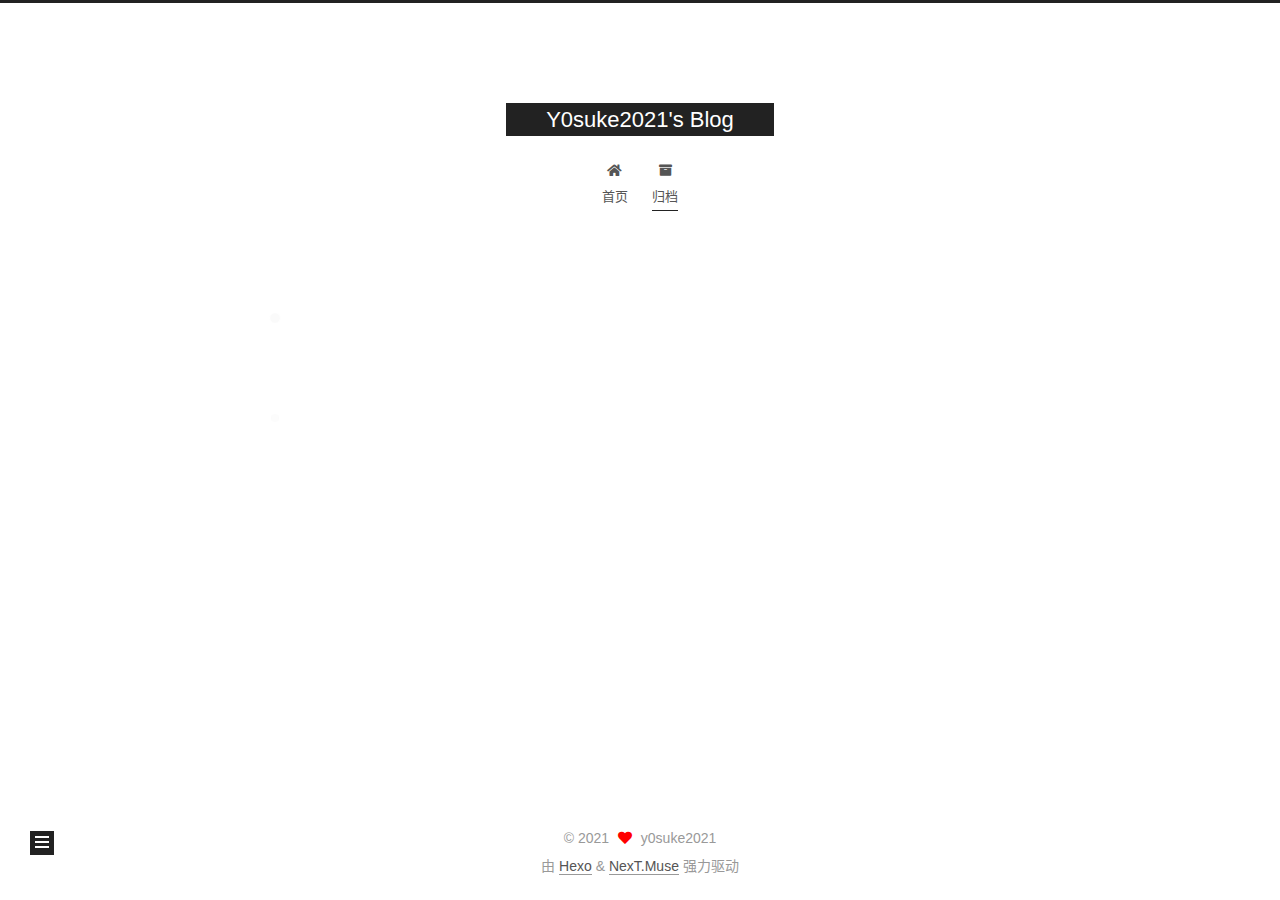
==== commit 391b11ea: "Site updated: 2021-04-08 11:31:28" ====
--- a/archives/2021/index.html
+++ b/archives/2021/index.html
@@ -161,15 +161,15 @@
 
       <div class="post-meta">
         <time itemprop="dateCreated"
-              datetime="2021-04-04T18:39:15+08:00"
-              content="2021-04-04">
-          04-04
+              datetime="2021-04-07T11:15:33+08:00"
+              content="2021-04-07">
+          04-07
         </time>
       </div>
 
       <div class="post-title">
-          <a class="post-title-link" href="/2021/04/04/hello-world/" itemprop="url">
-            <span itemprop="name">Hello World</span>
+          <a class="post-title-link" href="/2021/04/07/%E6%B5%85%E8%B0%88%E6%96%87%E4%BB%B6%E5%8C%85%E5%90%AB:%E7%9B%AE%E5%BD%95%E6%B5%8F%E8%A7%88%E6%BC%8F%E6%B4%9E/" itemprop="url">
+            <span itemprop="name">浅谈文件包含/目录浏览漏洞</span>
           </a>
       </div>
 
@@ -252,6 +252,10 @@
           <span class="site-state-item-name">日志</span>
         </a>
       </div>
+      <div class="site-state-item site-state-tags">
+        <span class="site-state-item-count">1</span>
+        <span class="site-state-item-name">标签</span>
+      </div>
   </nav>
 </div>
 
--- a/css/main.css
+++ b/css/main.css
@@ -1168,7 +1168,7 @@
 }
 .links-of-author a::before,
 .links-of-author span.exturl::before {
-  background: #fff06f;
+  background: #7d5e05;
   border-radius: 50%;
   content: ' ';
   display: inline-block;
